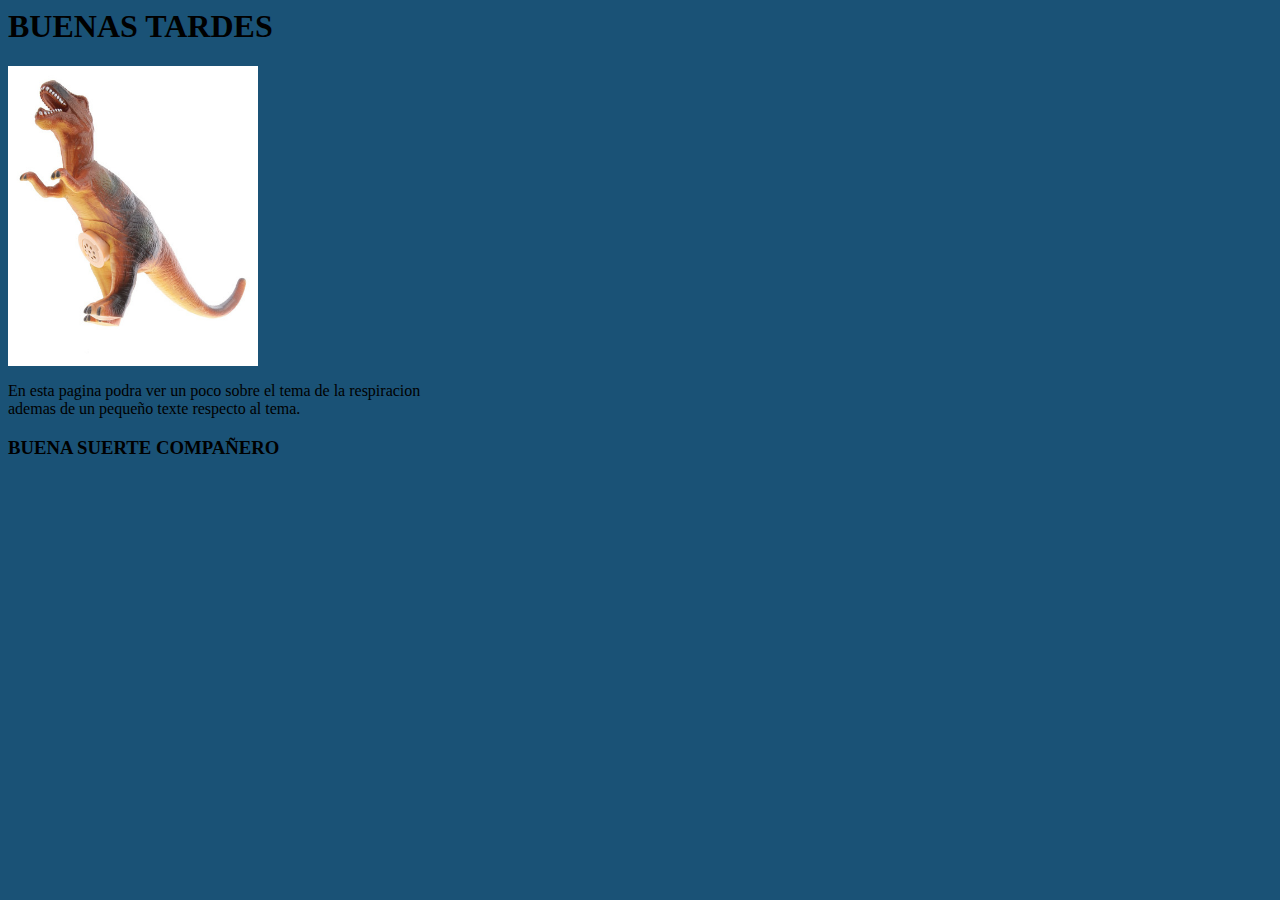
==== princip.html @ 92c344be "Add files via upload" ====
<html><head></head>
<body bgcolor="#1A5276"> 
<h1>BUENAS TARDES</h1>
<img src="dino.png" width="250" height="300">
<P>
En esta pagina podra ver un poco sobre el tema de la respiracion
<br>ademas de un pequeño texte respecto al tema.
</p>
<h3> BUENA SUERTE COMPAÑERO</h3>
</body>
</html>
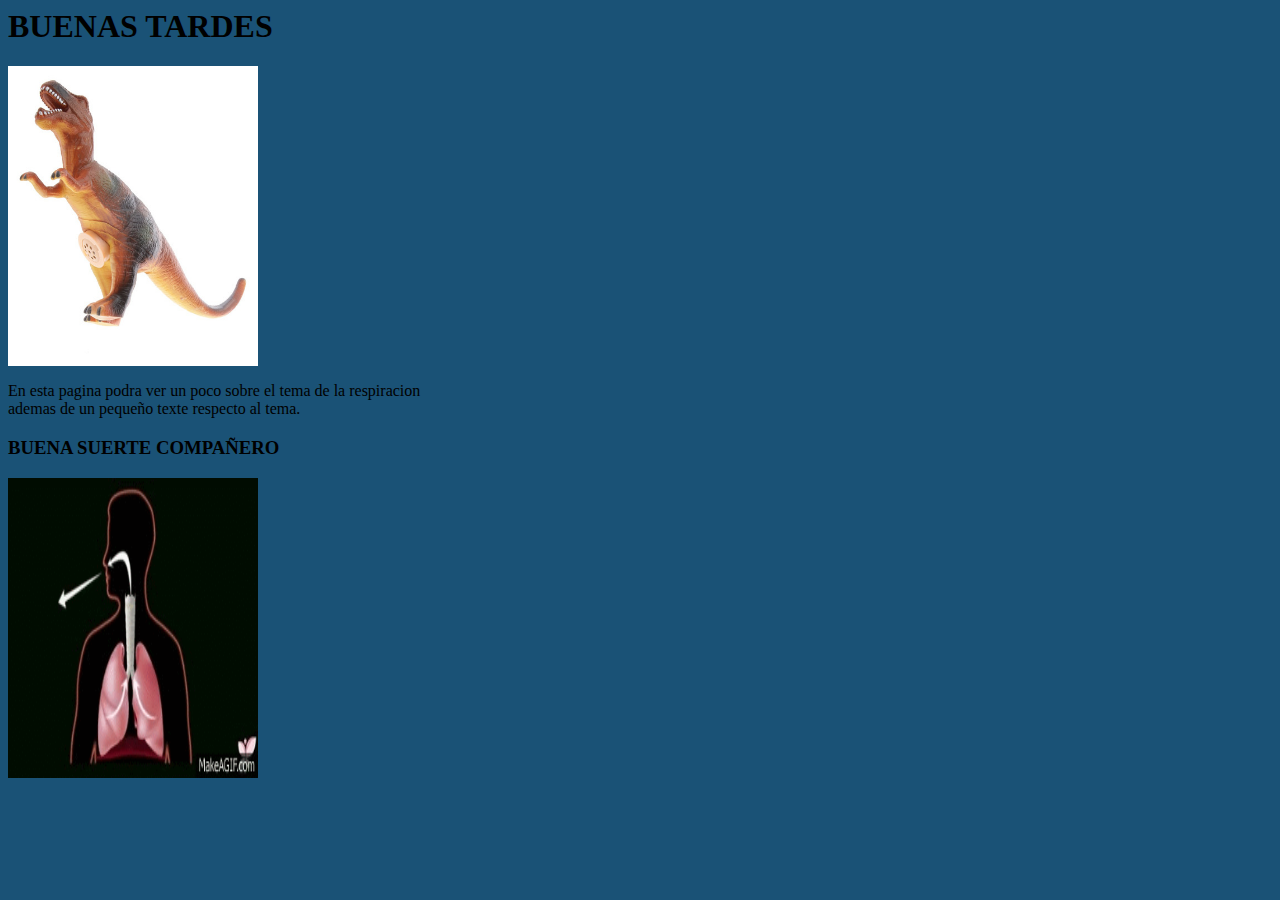
==== commit 504ef14f: "Add files via upload" ====
--- a/princip.html
+++ b/princip.html
@@ -7,6 +7,8 @@
 <br>ademas de un pequeño texte respecto al tema.
 </p>
 <h3> BUENA SUERTE COMPAÑERO</h3>
+
+<img src="pulg.gif" width="250" height="300">
 </body>
 </html>
 
